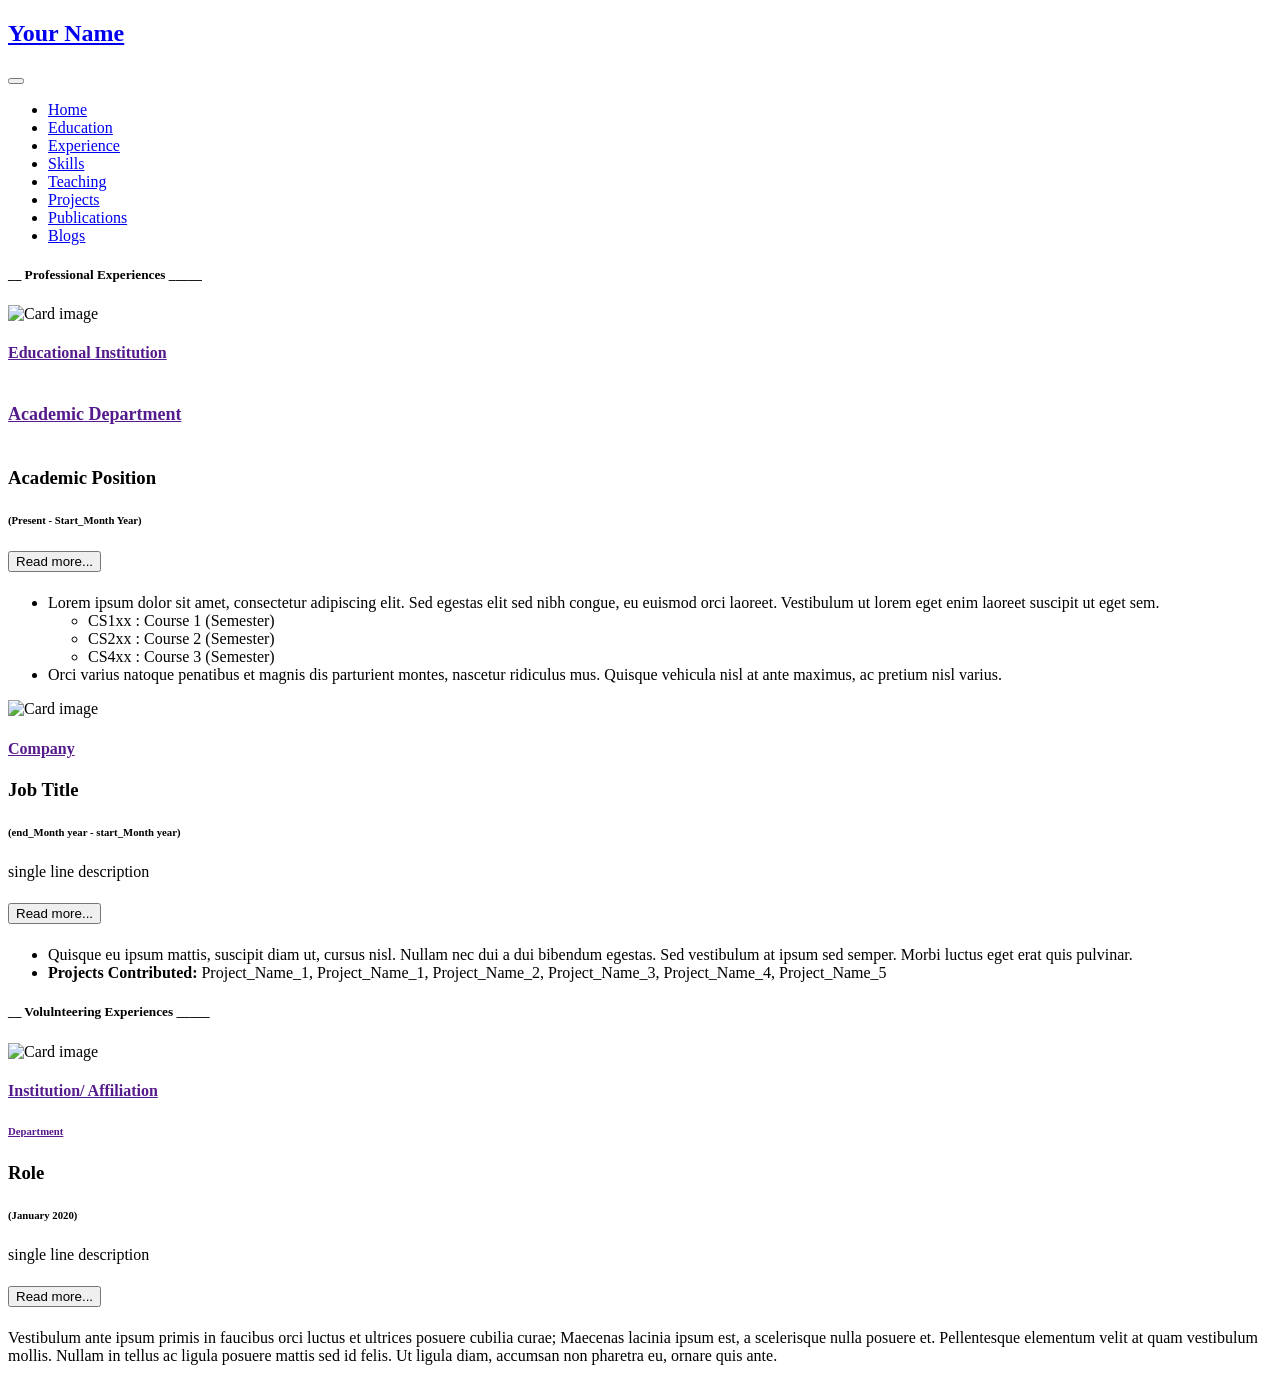
==== pages/experience.html @ d5e5be89 "updated" ====
<!doctype html>
<html lang="en">

<head>
    <link rel="icon" type="image/x-icon" href="../assets/img/favicon.ico" />

    <!-- Required meta tags -->
    <meta charset="utf-8">
    <meta name="viewport" content="width=device-width, initial-scale=1, shrink-to-fit=no">

    <!-- Bootstrap CSS -->
    <link rel="stylesheet" href="../assets/vendor/bootstrap/css/bootstrap.min.css">
    <link href="../assets/css/main.css" rel="stylesheet">
    <link href="../assets/css/experience.css" rel="stylesheet">
    <link rel="stylesheet" href="../assets/css/fontawesome651.all.min.css">

    <!-- Google Fonts CSS -->
    <link href="https://fonts.googleapis.com/css2?family=Ubuntu+Sans:ital,wght@0,100..800;1,100..800&display=swap"
        rel="stylesheet">

</head>

<body>
    <header-component></header-component>



    <div id="page-container">
        <div class="container mt-4">
            <h5><b>__ Professional Experiences _____</b></h5>

            <!-- experience 1 -->
            <div class="mt-3 card">
                <div class="card-body">
                    <div class="row mt-2 mt-md-0">
                        <div class="col-5 col-md-2">
                            <img class="card-img-top" src="../assets/img/experience/logo-university.png" alt="Card image">

                        </div>
                        <div class="col-7 col-md-10">
                            <h4 class="card-title mb-0 responsive-text"><a class="exp-affiliation"
                                    href="" target="_blank">Educational Institution</a> </h4>
                            <h6 class="card-subtitle- mb-0 responsive-text" style="font-size: large;"><a
                                    class="exp-affiliation" href="" target="_blank">Academic
                                    Department</a></h6>
                            <h3 class="designation-lemos mt-1">Academic Position</h3>
                            <h6 class="small-lemos mt-1">(Present - Start_Month Year)</h6>
                            <h5 class="ml-0 mb-0">
                                <button class="btn btn-blue py-0" type="button" data-toggle="collapse"
                                    data-target="#collapseContent-1" aria-expanded="true"
                                    aria-controls="collapseContent-1">
                                    Read more...
                                </button>
                            </h5>
                        </div>
                        <div id="collapseContent-1" class="collapse">
                            <div class="card-body  mb-0 pt-4 pb-0">
                                <!-- Your expandable content goes here -->
                                <ul class="mb-0">
                                    <li>Lorem ipsum dolor sit amet, consectetur adipiscing elit. Sed egestas elit sed
                                        nibh congue, eu euismod orci laoreet. Vestibulum ut lorem eget enim laoreet
                                        suscipit ut eget sem.</li>
                                    <ul>
                                        <li>CS1xx : Course 1 (Semester)</li>
                                        <li>CS2xx : Course 2 (Semester)</li>
                                        <li>CS4xx : Course 3 (Semester)</li>
                                    </ul>
                                    <li>Orci varius natoque penatibus et magnis dis parturient montes, nascetur
                                        ridiculus mus. Quisque vehicula nisl at ante maximus, ac pretium nisl varius.
                                    </li>
                                </ul>
                            </div>

                        </div>
                    </div>
                </div>
            </div>

            <!-- experience 3 -->
            <div class="mt-3 card">
                <div class="card-body">
                    <div class="row mt-2 mt-md-0">
                        <div class="col-5 col-md-2">
                            <img class="card-img-top" src="../assets/img/experience/logo025.webp" alt="Card image">

                        </div>
                        <div class="col-7 col-md-10">
                            <h4 class="card-title mb-0 responsive-text"><a class="exp-affiliation"
                                    href="" target="_blank">Company</a> </h4>
                            <h3 class="designation-lemos mt-1">Job Title</h3>
                            <h6 class="small-lemos mt-1">(end_Month year - start_Month year)</h6>
                            <p class="card-text mt-2 mb-2 text-justify small text-truncate">single line description</p>
                            <h5 class="ml-0 mb-0">
                                <button class="btn btn-blue py-0" type="button" data-toggle="collapse"
                                    data-target="#collapseContent-3" aria-expanded="true"
                                    aria-controls="collapseContent-3">
                                    Read more...
                                </button>
                            </h5>
                        </div>
                        <div id="collapseContent-3" class="collapse">
                            <div class="card-body mb-0 pt-4 pb-0">
                                <!-- Your expandable content goes here -->

                                <ul class="mb-0 text-justify">
                                    <li>Quisque eu ipsum mattis, suscipit diam ut, cursus nisl. Nullam nec dui a dui
                                        bibendum egestas. Sed vestibulum at ipsum sed semper. Morbi luctus eget erat
                                        quis pulvinar.</li>
                                    <li><b>Projects Contributed: </b><span style="font-family: Consolas;">
                                            Project_Name_1, Project_Name_1, Project_Name_2, Project_Name_3,
                                            Project_Name_4, Project_Name_5</span></li>
                                </ul>
                            </div>

                        </div>
                    </div>
                </div>
            </div>


            <h5 class="mt-5"><b>__ Volulnteering Experiences _____</b></h5>


            <!-- experience 8 -->
            <div class="mt-3 card">
                <div class="card-body">
                    <div class="row mt-2 mt-md-0">
                        <div class="col-5 col-md-2">
                            <img class="card-img-top" src="../assets/img/experience/logo-university.png" alt="Card image">

                        </div>
                        <div class="col-7 col-md-10">
                            <h4 class="card-title mb-0 responsive-text"><a class="exp-affiliation"
                                    href="" target="_blank">Institution/ Affiliation</a> </h4>
                            <h6 class="card-subtitle- mb-0 responsive-text"><a class="exp-affiliation"
                                    href="" target="_blank">Department</a></h6>
                            <h3 class="designation-lemos mt-1">Role</h3>
                            <h6 class="small-lemos mt-1">(January 2020)</h6>
                            <p class="card-text mt-2 mb-2 text-justify small text-truncate">single line description</p>
                            <h5 class="ml-0 mb-2">
                                <button class="btn btn-blue py-0" type="button" data-toggle="collapse"
                                    data-target="#collapseContent-8" aria-expanded="true"
                                    aria-controls="collapseContent-8">
                                    Read more...
                                </button>
                            </h5>
                        </div>
                        <div id="collapseContent-8" class="collapse">
                            <div class="card-body mb-0 pt-4 pb-0 text-justify">
                                <!-- Your expandable content goes here -->
                                Vestibulum ante ipsum primis in faucibus orci luctus et ultrices posuere cubilia curae;
                                Maecenas lacinia ipsum est, a scelerisque nulla posuere et. Pellentesque elementum velit
                                at quam vestibulum mollis. Nullam in tellus ac ligula posuere mattis sed id felis. Ut
                                ligula diam, accumsan non pharetra eu, ornare quis ante.
                            </div>

                        </div>
                    </div>
                </div>
            </div>


        </div>

        <div id="footer">
            <footer-component></footer-component>
            <footer-component-lemos></footer-component-lemos>
        </div>
    </div>


    <!-- jQuery and Bootstrap Bundle (includes Popper) -->
    <script src="../assets/vendor/jquery/jquery.slim.min.js"></script>
    <script src="../assets/vendor/bootstrap/js/popper.min.js"></script>
    <script src="../assets/vendor/bootstrap/js/bootstrap.min.js"></script>

    <script src="../assets/js/main.js"></script>
    <script src="../components/header.js" type="text/javascript" defer></script>
    <script src="../components/footer.js" type="text/javascript"></script>
    <script src="../components/footer-lemos.js" type="text/javascript"></script>
    <script src="../assets/js/fontawesome651all.min.js" type="text/javascript" defer></script>


</body>

</html>
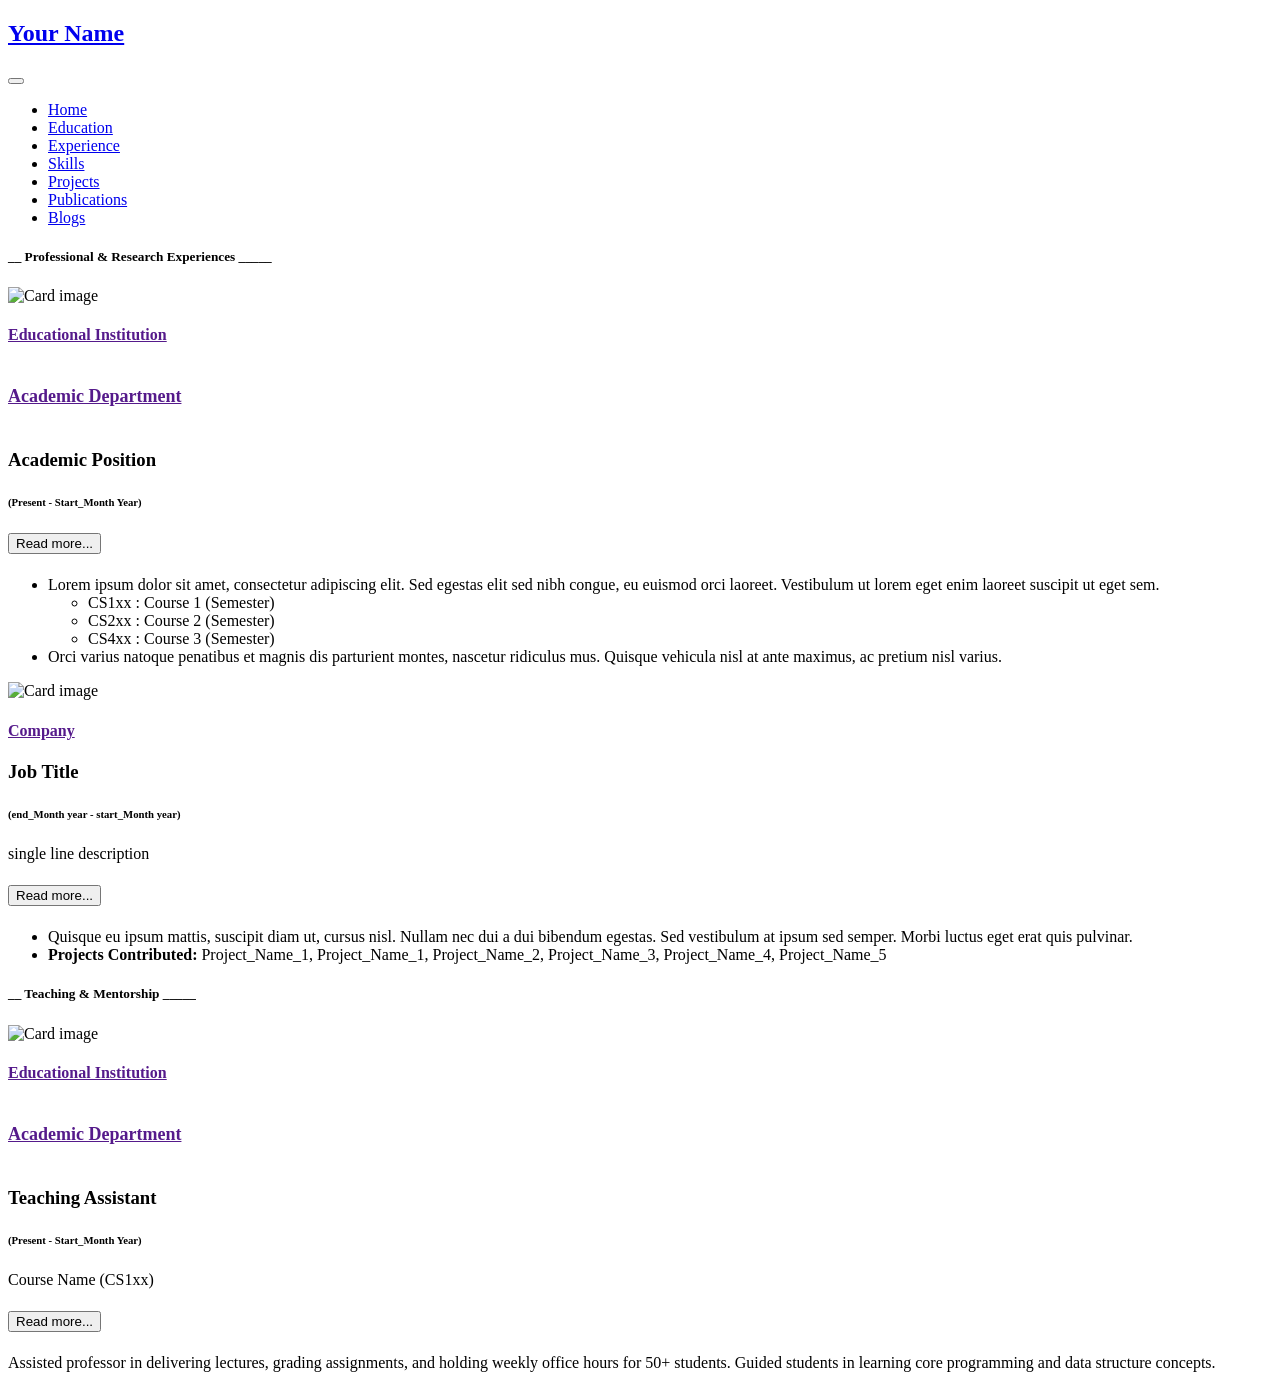
==== commit c125ccee: "First commit" ====
--- a/pages/experience.html
+++ b/pages/experience.html
@@ -27,7 +27,7 @@
 
     <div id="page-container">
         <div class="container mt-4">
-            <h5><b>__ Professional Experiences _____</b></h5>
+            <h5><b>__ Professional & Research Experiences _____</b></h5>
 
             <!-- experience 1 -->
             <div class="mt-3 card">
@@ -118,42 +118,37 @@
             </div>
 
 
-            <h5 class="mt-5"><b>__ Volulnteering Experiences _____</b></h5>
+            <h5 class="mt-5"><b>__ Teaching & Mentorship _____</b></h5>
 
-
-            <!-- experience 8 -->
+            <!-- experience 2 (teaching) -->
             <div class="mt-3 card">
                 <div class="card-body">
                     <div class="row mt-2 mt-md-0">
                         <div class="col-5 col-md-2">
                             <img class="card-img-top" src="../assets/img/experience/logo-university.png" alt="Card image">
-
                         </div>
                         <div class="col-7 col-md-10">
                             <h4 class="card-title mb-0 responsive-text"><a class="exp-affiliation"
-                                    href="" target="_blank">Institution/ Affiliation</a> </h4>
-                            <h6 class="card-subtitle- mb-0 responsive-text"><a class="exp-affiliation"
-                                    href="" target="_blank">Department</a></h6>
-                            <h3 class="designation-lemos mt-1">Role</h3>
-                            <h6 class="small-lemos mt-1">(January 2020)</h6>
-                            <p class="card-text mt-2 mb-2 text-justify small text-truncate">single line description</p>
+                                    href="" target="_blank">Educational Institution</a> </h4>
+                            <h6 class="card-subtitle- mb-0 responsive-text" style="font-size: large;"><a
+                                    class="exp-affiliation" href="" target="_blank">Academic
+                                    Department</a></h6>
+                            <h3 class="designation-lemos mt-1">Teaching Assistant</h3>
+                            <h6 class="small-lemos mt-1">(Present - Start_Month Year)</h6>
+                            <p class="card-text mt-2 mb-2 text-justify small text-truncate">Course Name (CS1xx)</p>
                             <h5 class="ml-0 mb-2">
                                 <button class="btn btn-blue py-0" type="button" data-toggle="collapse"
-                                    data-target="#collapseContent-8" aria-expanded="true"
-                                    aria-controls="collapseContent-8">
+                                    data-target="#collapseContent-2" aria-expanded="true"
+                                    aria-controls="collapseContent-2">
                                     Read more...
                                 </button>
                             </h5>
                         </div>
-                        <div id="collapseContent-8" class="collapse">
+                        <div id="collapseContent-2" class="collapse">
                             <div class="card-body mb-0 pt-4 pb-0 text-justify">
                                 <!-- Your expandable content goes here -->
-                                Vestibulum ante ipsum primis in faucibus orci luctus et ultrices posuere cubilia curae;
-                                Maecenas lacinia ipsum est, a scelerisque nulla posuere et. Pellentesque elementum velit
-                                at quam vestibulum mollis. Nullam in tellus ac ligula posuere mattis sed id felis. Ut
-                                ligula diam, accumsan non pharetra eu, ornare quis ante.
+                                Assisted professor in delivering lectures, grading assignments, and holding weekly office hours for 50+ students. Guided students in learning core programming and data structure concepts.
                             </div>
-
                         </div>
                     </div>
                 </div>
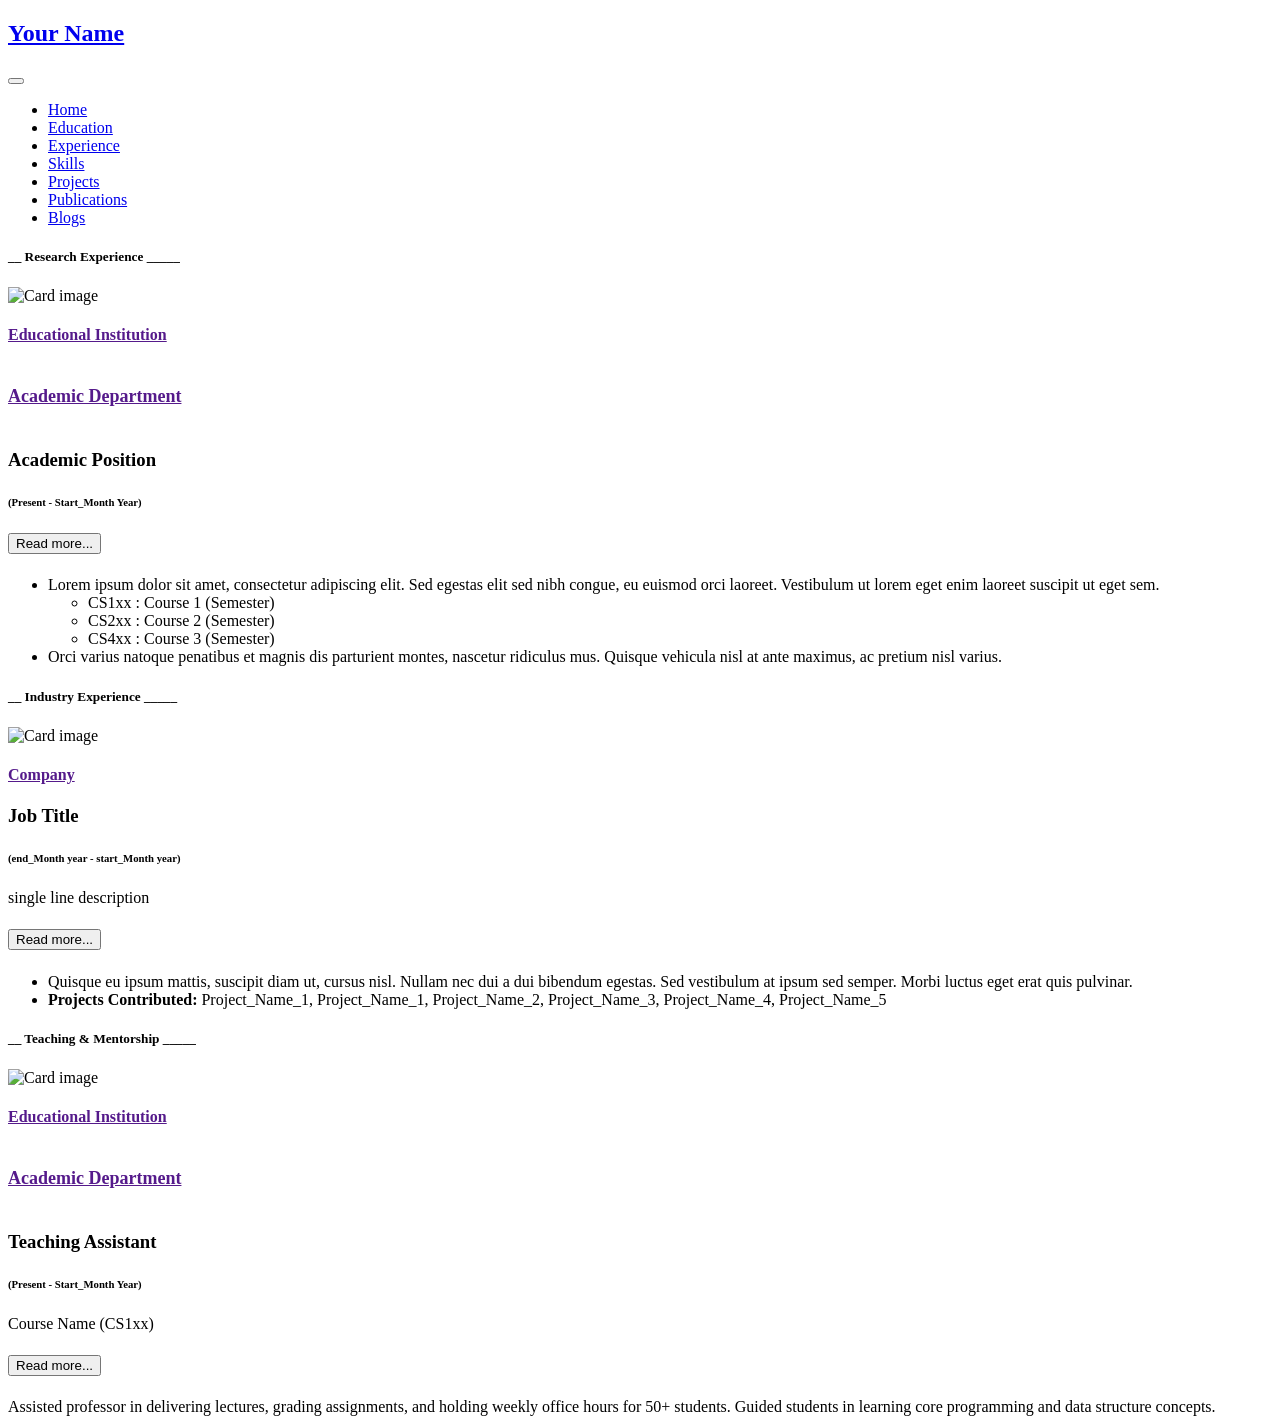
==== commit 7c68ef38: "updated Readme" ====
--- a/pages/experience.html
+++ b/pages/experience.html
@@ -27,7 +27,7 @@
 
     <div id="page-container">
         <div class="container mt-4">
-            <h5><b>__ Professional & Research Experiences _____</b></h5>
+            <h5><b>__ Research Experience _____</b></h5>
 
             <!-- experience 1 -->
             <div class="mt-3 card">
@@ -76,6 +76,7 @@
                 </div>
             </div>
 
+            <h5 class="mt-5"><b>__ Industry Experience _____</b></h5>
             <!-- experience 3 -->
             <div class="mt-3 card">
                 <div class="card-body">
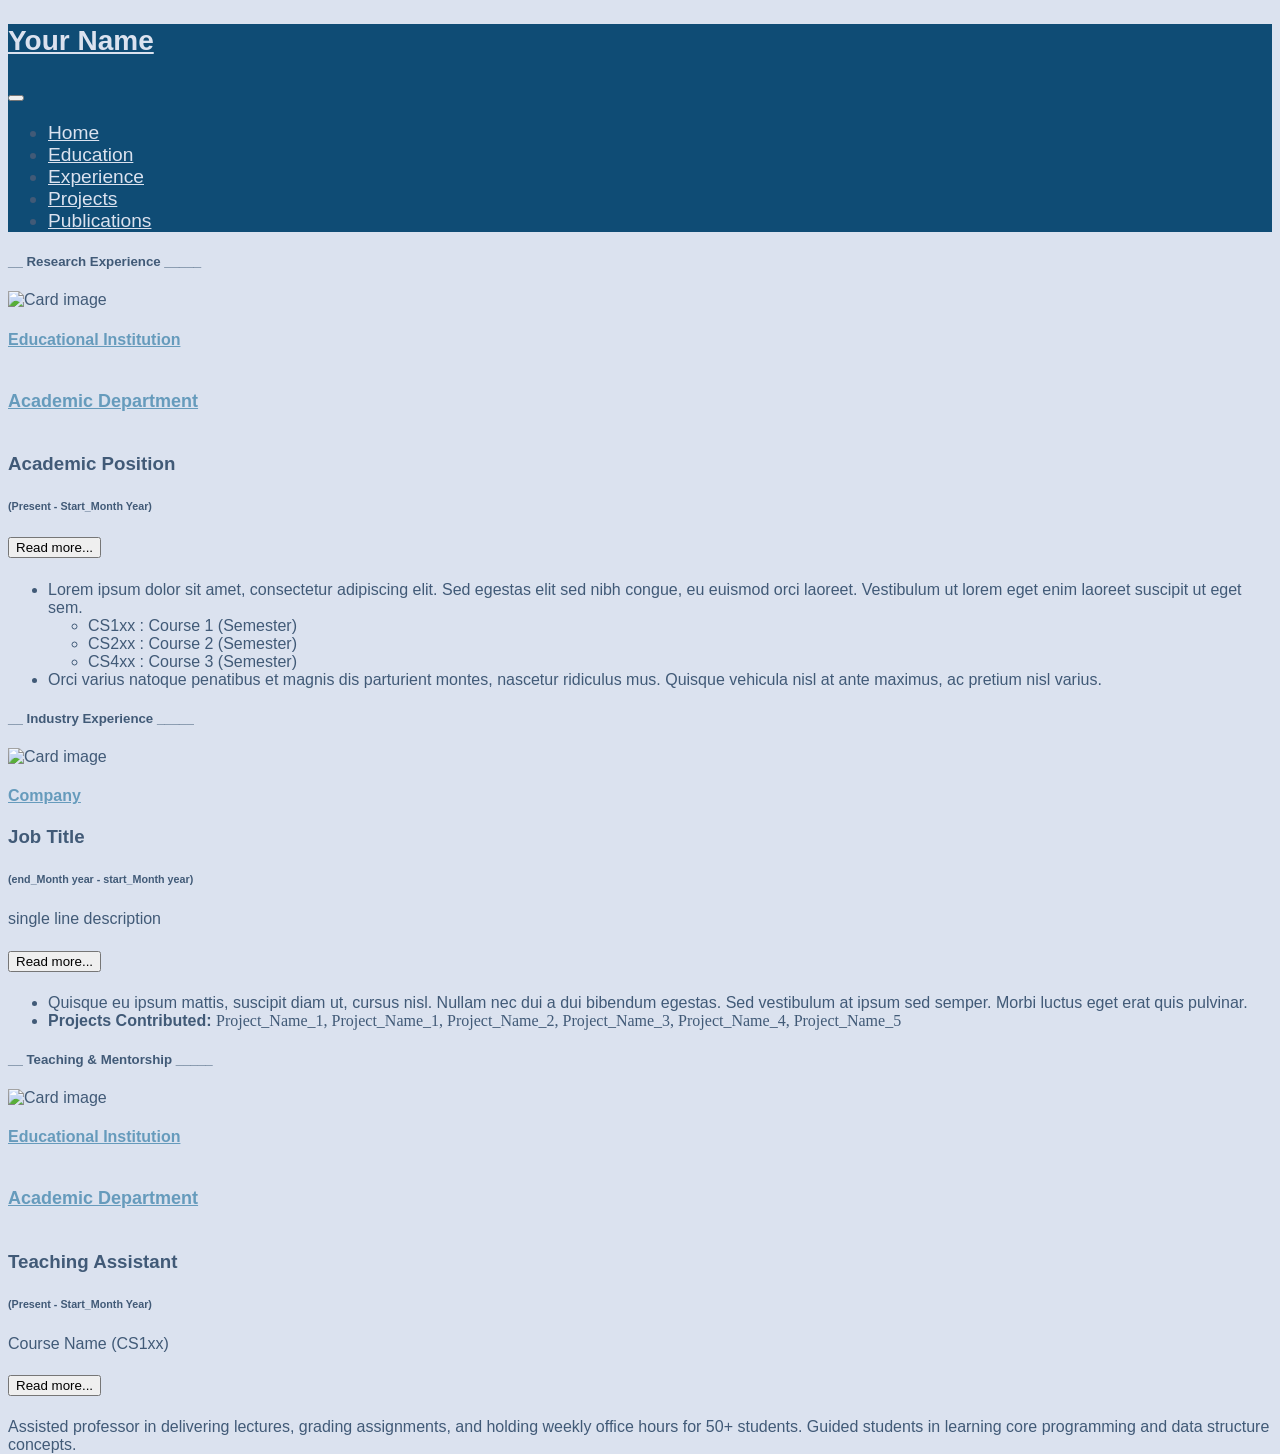
==== commit 8b6c8a0e: "final template" ====
--- a/pages/experience.html
+++ b/pages/experience.html
@@ -21,11 +21,8 @@
 </head>
 
 <body>
-    <header-component></header-component>
-
-
-
     <div id="page-container">
+        <header-component></header-component>
         <div class="container mt-4">
             <h5><b>__ Research Experience _____</b></h5>
 
--- a/assets/css/main.css
+++ b/assets/css/main.css
@@ -0,0 +1,160 @@
+/*--------------------------------------------------------------
+# General
+--------------------------------------------------------------*/
+
+:root {
+  /* --primary-colors --*/
+  --white-ish:#F9F7F7;
+  --light-gray: #DBE2EF;
+  --bluish-gray: #e4e9f1;
+  --blue-light:#669bbc;
+  --blue-medium: #0077b6;
+  --blue-medium-rgb: rgb(0, 119, 182);
+  --blue-dark:#0f4c75;
+  --dark-b: #003566;
+  --gray-black: #415a77;
+  --darker-b:#1B262C;
+
+  /* https://colorhunt.co/palette/f9f7f7dbe2ef3f72af112d4e */
+}
+
+html, body {
+    height:100%;
+}
+
+/* Use the root variable for primary color in your CSS */
+body {
+  background-color: var(--light-gray);
+  /* font-family: "Open Sans", sans-serif; */
+  font-family: 'Ubuntu Sans', sans-serif;
+  color: var(--gray-black);
+  /* padding-bottom: 600px; */
+}
+
+/* .ref-author-lemos {
+    font-weight: 700; 
+    color:var(--darker-b);
+}
+
+.ref-journal{
+    font-weight: 700 !important; 
+    font-style: italic !important;
+    color:var(--blue-medium) !important;
+} */
+
+
+nav {
+	background-color:var(--blue-dark);
+    /* height: 5rem; */
+}
+
+.navbar-brand{
+	color:var(--light-gray) !important;
+	font-size:1.75rem !important;
+    font-weight: 700;
+}
+
+.nav-link{
+	color:var(--light-gray) !important;
+}
+
+.navbar-expand-lg{
+    font-size:1.2rem !important;
+}
+
+
+/* buttons */
+
+
+
+
+#header_middle_letter{
+    color: var(--blue-light);
+}
+
+a {
+  color:var(--blue-light);
+}
+
+a:hover {
+  color: var(--blue-medium) !important;
+  /* text-decoration: none !important; */
+  /* font-size:1.3rem !important; */
+}
+
+h1, h2, h3, h4, h5, h6 {
+  /* font-family: "Raleway", sans-serif;
+   */
+   font-family: 'Ubuntu Sans', sans-serif;
+}
+
+
+/* footer */
+
+.footer-lemos {
+  background-color: #0f4c75;
+  font-size: smaller;
+}
+
+.footer-lemos-nifme {
+    background-color: #1B262C;
+    font-size: smaller;
+  }
+
+.footer-icons{
+    color: var(--blue-light);   
+}
+
+.footer-icons:hover{
+    color: var(--blue-medium);   
+}
+
+
+#page-container {
+  position: relative;
+  min-height: 93vh;
+
+  /* Smooth page transition animation */
+  animation: pageFadeIn 0.35s cubic-bezier(0.25, 0.46, 0.45, 0.94) both;
+}
+
+#page-container.fade-out {
+  animation: pageFadeOut 0.22s cubic-bezier(0.25, 0.46, 0.45, 0.94) forwards !important;
+}
+
+@keyframes pageFadeIn {
+  from {
+    opacity: 0;
+    transform: translateY(8px);
+  }
+  to {
+    opacity: 1;
+    transform: translateY(0);
+  }
+}
+
+@keyframes pageFadeOut {
+  from {
+    opacity: 1;
+    transform: translateY(0);
+  }
+  to {
+    opacity: 0;
+    transform: translateY(-8px);
+  }
+}
+  
+#content-wrap {
+    /* padding-bottom: 100px;    Footer height */
+    padding-bottom: 2.5rem;    /*Footer height*/
+    /* padding-top: 5rem; */
+}
+
+#footer {
+    position: absolute;
+    bottom: 0;
+    width: 100%;
+    /* height: 100px;            Footer height */
+    height: 2.5rem;            /*Footer height*/
+    
+}
